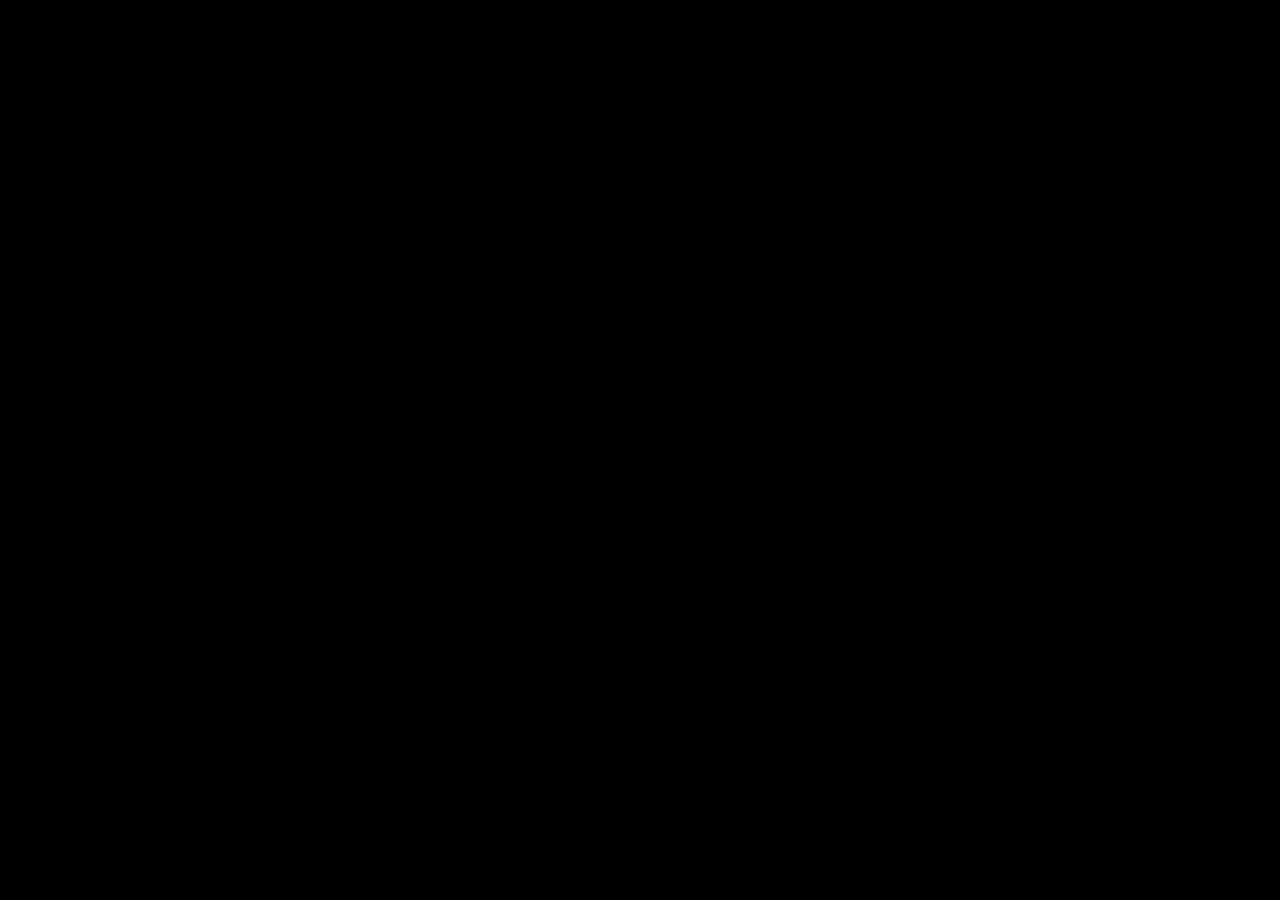
==== p2/index.html @ e462cf4e "p2 - ongoing" ====
<!DOCTYPE html>
<html lang="en">

<head>
    <meta charset="UTF-8">
    <meta http-equiv="X-UA-Compatible" content="IE=edge">
    <meta name="viewport" content="width=device-width, initial-scale=1.0">
    <title>Parallax Backgrounds</title>
    <link rel="stylesheet" href="style.css">
</head>

<body>
    <main>
        <canvas id="canvas1"></canvas>
    </main>
    <script src="script.js" type="module"></script>
</body>

</html>
---- p2/style.css ----
body {
    background-color: black;
}

#canvas1 {
    width: 800px;
    height: 700px;
    
}

main {
    display: flex;
    justify-content: center;
}
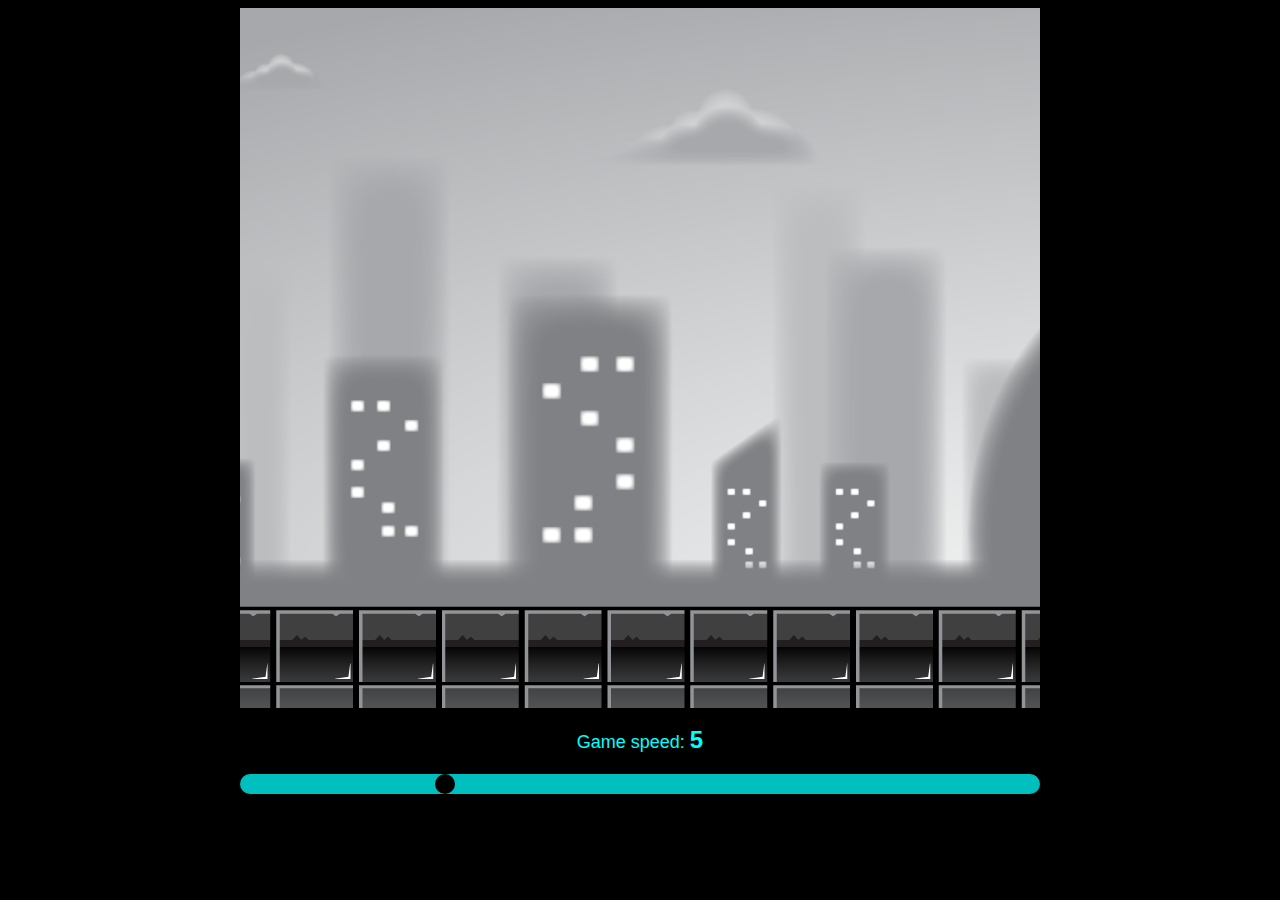
==== commit dd441179: "p2 finished" ====
--- a/p2/index.html
+++ b/p2/index.html
@@ -12,6 +12,8 @@
 <body>
     <main>
         <canvas id="canvas1"></canvas>
+        <p>Game speed: <span id="showGameSpeed"></span> </p>
+        <input type="range" min="0" max="20" value="5" class="slider" id="slider">
     </main>
     <script src="script.js" type="module"></script>
 </body>
--- a/p2/style.css
+++ b/p2/style.css
@@ -10,5 +10,51 @@
 
 main {
     display: flex;
+    flex-direction: column;
     justify-content: center;
+    align-items: center;
+}
+
+.slider {
+    -webkit-appearance: none;
+    appearance: none;
+    width: 800px;
+    height: 20px;
+    border-radius: 10px;
+    outline: none;
+    background-color: aqua;
+    opacity: 0.75;
+    -webkit-transition: 0.2s;
+    transition: opacity 0.2s;
+}
+
+.slider:hover {
+    opacity: 1;
+}
+
+.slider::-webkit-slider-thumb {
+    -webkit-appearance: none;
+    appearance: none;
+    width: 20px;
+    height: 20px;
+    border-radius: 10px;
+    background: black;
+    cursor: pointer;
+}
+.slider::-moz-range-thumb {
+    width: 20px;
+    height: 20px;
+    border-radius: 10px;
+    background: black;
+    cursor: pointer;
+}
+
+p {
+    font-family:'Lucida Sans', 'Lucida Sans Regular', 'Lucida Grande', 'Lucida Sans Unicode', Geneva, Verdana, sans-serif;
+    font-size: large;
+    color: aqua;
+}
+p > span {
+    font-size: x-large;
+    font-weight: bolder;
 }